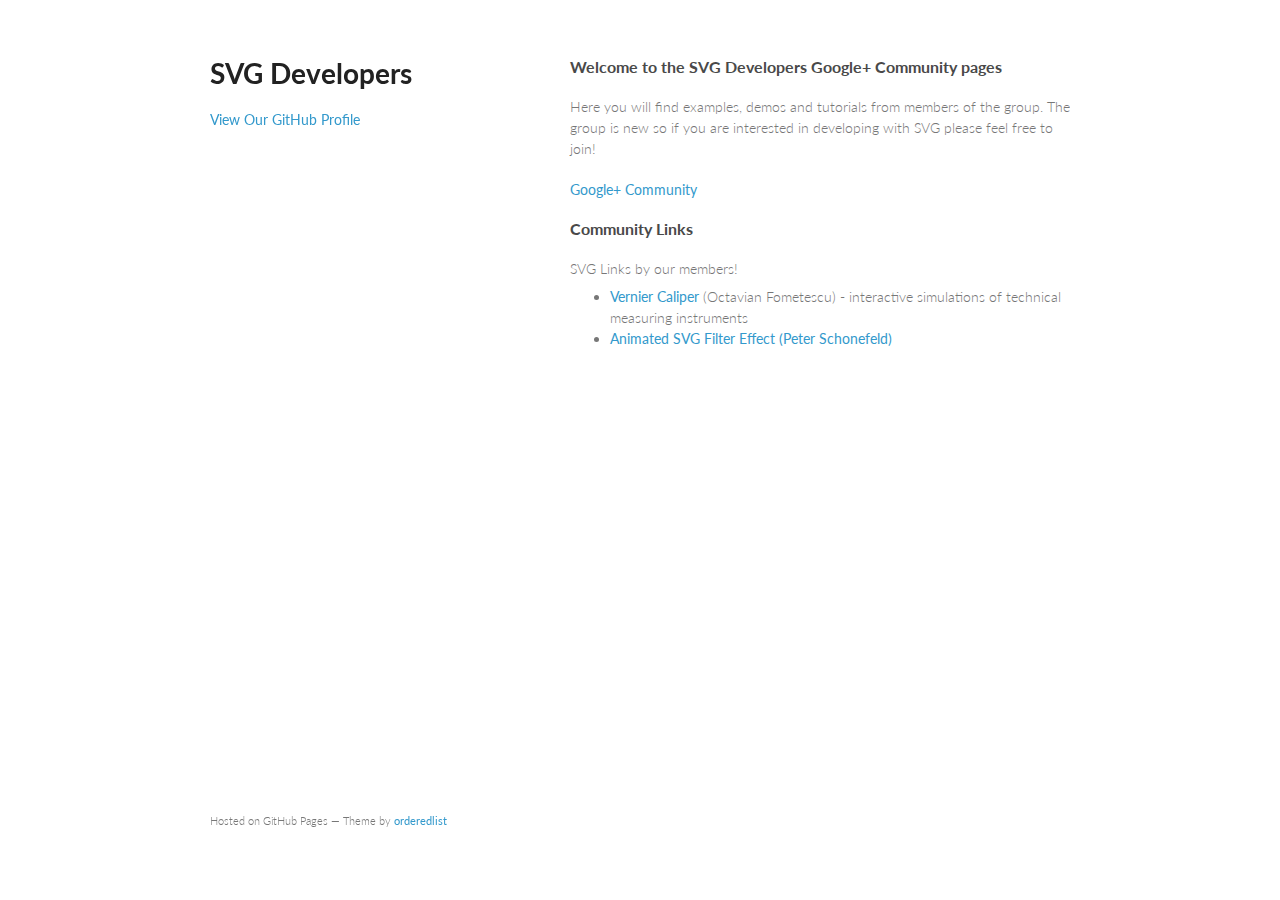
==== index.html @ 620b6cfe "Update index.html" ====
<!doctype html>
<html>
  <head>
    <meta charset="utf-8">
    <meta http-equiv="X-UA-Compatible" content="chrome=1">
    <title>Svg-developers.github.io by svg-developers</title>

    <link rel="stylesheet" href="stylesheets/styles.css">
    <link rel="stylesheet" href="stylesheets/pygment_trac.css">
    <meta name="viewport" content="width=device-width, initial-scale=1, user-scalable=no">
    <!--[if lt IE 9]>
    <script src="//html5shiv.googlecode.com/svn/trunk/html5.js"></script>
    <![endif]-->
  </head>
  <body>
    <div class="wrapper">
      <header>
        <h1>SVG Developers</h1>
        <p></p>


        <p class="view"><a href="https://github.com/svg-developers">View Our GitHub Profile</a></p>

      </header>
      <section>
        <h3>Welcome to the SVG Developers Google+ Community pages</h3>

<p>Here you will find examples, demos and tutorials from members of the group. The group is new so if you are interested in developing with SVG please feel free to join!</p>

<p><a href="https://plus.google.com/u/0/communities/103214861889274824229">Google+ Community</a></p>

<h3>Community Links</h3>

SVG Links by our members! 

<ul style="margin-top:7px;">
    <li><a href="http://tavifom.blogspot.ro/">Vernier Caliper</a> (Octavian Fometescu) - interactive simulations of technical measuring instruments</li>
    <li><a href="/members/pschonefeld/sullivan/index.html">Animated SVG Filter Effect (Peter Schonefeld)</a></li>
</ul>

<!--<p><a href="tutorials/viewing_svg/viewing_svg.html">test link</a></p>-->


<!--
<pre><code>$ cd your_repo_root/repo_name
$ git fetch origin
$ git checkout gh-pages
</code></pre>

<p>If you're using the GitHub for Mac, simply sync your repository and you'll see the new branch.</p>

<h3>Designer Templates</h3>

<p>We've crafted some handsome templates for you to use. Go ahead and continue to layouts to browse through them. You can easily go back to edit your page before publishing. After publishing your page, you can revisit the page generator and switch to another theme. Your Page content will be preserved if it remained markdown format.</p>

<h3>Rather Drive Stick?</h3>

<p>If you prefer to not use the automatic generator, push a branch named <code>gh-pages</code> to your repository to create a page manually. In addition to supporting regular HTML content, GitHub Pages support Jekyll, a simple, blog aware static site generator written by our own Tom Preston-Werner. Jekyll makes it easy to create site-wide headers and footers without having to copy them across every page. It also offers intelligent blog support and other advanced templating features.</p>

<h3>Authors and Contributors</h3>

<p>You can <a href="https://github.com/blog/821" class="user-mention">@mention</a> a GitHub username to generate a link to their profile. The resulting <code>&lt;a&gt;</code> element will link to the contributor's GitHub Profile. For example: In 2007, Chris Wanstrath (<a href="https://github.com/defunkt" class="user-mention">@defunkt</a>), PJ Hyett (<a href="https://github.com/pjhyett" class="user-mention">@pjhyett</a>), and Tom Preston-Werner (<a href="https://github.com/mojombo" class="user-mention">@mojombo</a>) founded GitHub.</p>

<h3>Support or Contact</h3>

<p>Having trouble with Pages? Check out the documentation at <a href="http://help.github.com/pages">http://help.github.com/pages</a> or contact <a href="mailto:support@github.com">support@github.com</a> and we’ll help you sort it out.</p>
    
-->

  </section>
      
        
      
      <footer>
        <p><small>Hosted on GitHub Pages &mdash; Theme by <a href="https://github.com/orderedlist">orderedlist</a></small></p>
      </footer>
    </div>

    <script src="javascripts/scale.fix.js"></script>
    
  </body>
</html>
---- stylesheets/styles.css ----
@import url(https://fonts.googleapis.com/css?family=Lato:300italic,700italic,300,700);

body {
  padding:50px;
  font:14px/1.5 Lato, "Helvetica Neue", Helvetica, Arial, sans-serif;
  color:#777;
  font-weight:300;
}

h1, h2, h3, h4, h5, h6 {
  color:#222;
  margin:0 0 20px;
}

p, ul, ol, table, pre, dl {
  margin:0 0 20px;
}

h1, h2, h3 {
  line-height:1.1;
}

h1 {
  font-size:28px;
}

h2 {
  color:#393939;
}

h3, h4, h5, h6 {
  color:#494949;
}

a {
  color:#39c;
  font-weight:400;
  text-decoration:none;
}

a small {
  font-size:11px;
  color:#777;
  margin-top:-0.6em;
  display:block;
}

.wrapper {
  width:860px;
  margin:0 auto;
}

blockquote {
  border-left:1px solid #e5e5e5;
  margin:0;
  padding:0 0 0 20px;
  font-style:italic;
}

code, pre {
  font-family:Monaco, Bitstream Vera Sans Mono, Lucida Console, Terminal;
  color:#333;
  font-size:12px;
}

pre {
  padding:8px 15px;
  background: #f8f8f8;  
  border-radius:5px;
  border:1px solid #e5e5e5;
  overflow-x: auto;
}

table {
  width:100%;
  border-collapse:collapse;
}

th, td {
  text-align:left;
  padding:5px 10px;
  border-bottom:1px solid #e5e5e5;
}

dt {
  color:#444;
  font-weight:700;
}

th {
  color:#444;
}

img {
  max-width:100%;
}

header {
  width:270px;
  float:left;
  position:fixed;
}

header ul {
  list-style:none;
  height:40px;
  
  padding:0;
  
  background: #eee;
  background: -moz-linear-gradient(top, #f8f8f8 0%, #dddddd 100%);
  background: -webkit-gradient(linear, left top, left bottom, color-stop(0%,#f8f8f8), color-stop(100%,#dddddd));
  background: -webkit-linear-gradient(top, #f8f8f8 0%,#dddddd 100%);
  background: -o-linear-gradient(top, #f8f8f8 0%,#dddddd 100%);
  background: -ms-linear-gradient(top, #f8f8f8 0%,#dddddd 100%);
  background: linear-gradient(top, #f8f8f8 0%,#dddddd 100%);
  
  border-radius:5px;
  border:1px solid #d2d2d2;
  box-shadow:inset #fff 0 1px 0, inset rgba(0,0,0,0.03) 0 -1px 0;
  width:270px;
}

header li {
  width:89px;
  float:left;
  border-right:1px solid #d2d2d2;
  height:40px;
}

header ul a {
  line-height:1;
  font-size:11px;
  color:#999;
  display:block;
  text-align:center;
  padding-top:6px;
  height:40px;
}

strong {
  color:#222;
  font-weight:700;
}

header ul li + li {
  width:88px;
  border-left:1px solid #fff;
}

header ul li + li + li {
  border-right:none;
  width:89px;
}

header ul a strong {
  font-size:14px;
  display:block;
  color:#222;
}

section {
  width:500px;
  float:right;
  padding-bottom:50px;
}

small {
  font-size:11px;
}

hr {
  border:0;
  background:#e5e5e5;
  height:1px;
  margin:0 0 20px;
}

footer {
  width:270px;
  float:left;
  position:fixed;
  bottom:50px;
}

@media print, screen and (max-width: 960px) {
  
  div.wrapper {
    width:auto;
    margin:0;
  }
  
  header, section, footer {
    float:none;
    position:static;
    width:auto;
  }
  
  header {
    padding-right:320px;
  }
  
  section {
    border:1px solid #e5e5e5;
    border-width:1px 0;
    padding:20px 0;
    margin:0 0 20px;
  }
  
  header a small {
    display:inline;
  }
  
  header ul {
    position:absolute;
    right:50px;
    top:52px;
  }
}

@media print, screen and (max-width: 720px) {
  body {
    word-wrap:break-word;
  }
  
  header {
    padding:0;
  }
  
  header ul, header p.view {
    position:static;
  }
  
  pre, code {
    word-wrap:normal;
  }
}

@media print, screen and (max-width: 480px) {
  body {
    padding:15px;
  }
  
  header ul {
    display:none;
  }
}

@media print {
  body {
    padding:0.4in;
    font-size:12pt;
    color:#444;
  }
}
---- stylesheets/pygment_trac.css ----
.highlight  { background: #ffffff; }
.highlight .c { color: #999988; font-style: italic } /* Comment */
.highlight .err { color: #a61717; background-color: #e3d2d2 } /* Error */
.highlight .k { font-weight: bold } /* Keyword */
.highlight .o { font-weight: bold } /* Operator */
.highlight .cm { color: #999988; font-style: italic } /* Comment.Multiline */
.highlight .cp { color: #999999; font-weight: bold } /* Comment.Preproc */
.highlight .c1 { color: #999988; font-style: italic } /* Comment.Single */
.highlight .cs { color: #999999; font-weight: bold; font-style: italic } /* Comment.Special */
.highlight .gd { color: #000000; background-color: #ffdddd } /* Generic.Deleted */
.highlight .gd .x { color: #000000; background-color: #ffaaaa } /* Generic.Deleted.Specific */
.highlight .ge { font-style: italic } /* Generic.Emph */
.highlight .gr { color: #aa0000 } /* Generic.Error */
.highlight .gh { color: #999999 } /* Generic.Heading */
.highlight .gi { color: #000000; background-color: #ddffdd } /* Generic.Inserted */
.highlight .gi .x { color: #000000; background-color: #aaffaa } /* Generic.Inserted.Specific */
.highlight .go { color: #888888 } /* Generic.Output */
.highlight .gp { color: #555555 } /* Generic.Prompt */
.highlight .gs { font-weight: bold } /* Generic.Strong */
.highlight .gu { color: #800080; font-weight: bold; } /* Generic.Subheading */
.highlight .gt { color: #aa0000 } /* Generic.Traceback */
.highlight .kc { font-weight: bold } /* Keyword.Constant */
.highlight .kd { font-weight: bold } /* Keyword.Declaration */
.highlight .kn { font-weight: bold } /* Keyword.Namespace */
.highlight .kp { font-weight: bold } /* Keyword.Pseudo */
.highlight .kr { font-weight: bold } /* Keyword.Reserved */
.highlight .kt { color: #445588; font-weight: bold } /* Keyword.Type */
.highlight .m { color: #009999 } /* Literal.Number */
.highlight .s { color: #d14 } /* Literal.String */
.highlight .na { color: #008080 } /* Name.Attribute */
.highlight .nb { color: #0086B3 } /* Name.Builtin */
.highlight .nc { color: #445588; font-weight: bold } /* Name.Class */
.highlight .no { color: #008080 } /* Name.Constant */
.highlight .ni { color: #800080 } /* Name.Entity */
.highlight .ne { color: #990000; font-weight: bold } /* Name.Exception */
.highlight .nf { color: #990000; font-weight: bold } /* Name.Function */
.highlight .nn { color: #555555 } /* Name.Namespace */
.highlight .nt { color: #000080 } /* Name.Tag */
.highlight .nv { color: #008080 } /* Name.Variable */
.highlight .ow { font-weight: bold } /* Operator.Word */
.highlight .w { color: #bbbbbb } /* Text.Whitespace */
.highlight .mf { color: #009999 } /* Literal.Number.Float */
.highlight .mh { color: #009999 } /* Literal.Number.Hex */
.highlight .mi { color: #009999 } /* Literal.Number.Integer */
.highlight .mo { color: #009999 } /* Literal.Number.Oct */
.highlight .sb { color: #d14 } /* Literal.String.Backtick */
.highlight .sc { color: #d14 } /* Literal.String.Char */
.highlight .sd { color: #d14 } /* Literal.String.Doc */
.highlight .s2 { color: #d14 } /* Literal.String.Double */
.highlight .se { color: #d14 } /* Literal.String.Escape */
.highlight .sh { color: #d14 } /* Literal.String.Heredoc */
.highlight .si { color: #d14 } /* Literal.String.Interpol */
.highlight .sx { color: #d14 } /* Literal.String.Other */
.highlight .sr { color: #009926 } /* Literal.String.Regex */
.highlight .s1 { color: #d14 } /* Literal.String.Single */
.highlight .ss { color: #990073 } /* Literal.String.Symbol */
.highlight .bp { color: #999999 } /* Name.Builtin.Pseudo */
.highlight .vc { color: #008080 } /* Name.Variable.Class */
.highlight .vg { color: #008080 } /* Name.Variable.Global */
.highlight .vi { color: #008080 } /* Name.Variable.Instance */
.highlight .il { color: #009999 } /* Literal.Number.Integer.Long */

.type-csharp .highlight .k { color: #0000FF }
.type-csharp .highlight .kt { color: #0000FF }
.type-csharp .highlight .nf { color: #000000; font-weight: normal }
.type-csharp .highlight .nc { color: #2B91AF }
.type-csharp .highlight .nn { color: #000000 }
.type-csharp .highlight .s { color: #A31515 }
.type-csharp .highlight .sc { color: #A31515 }
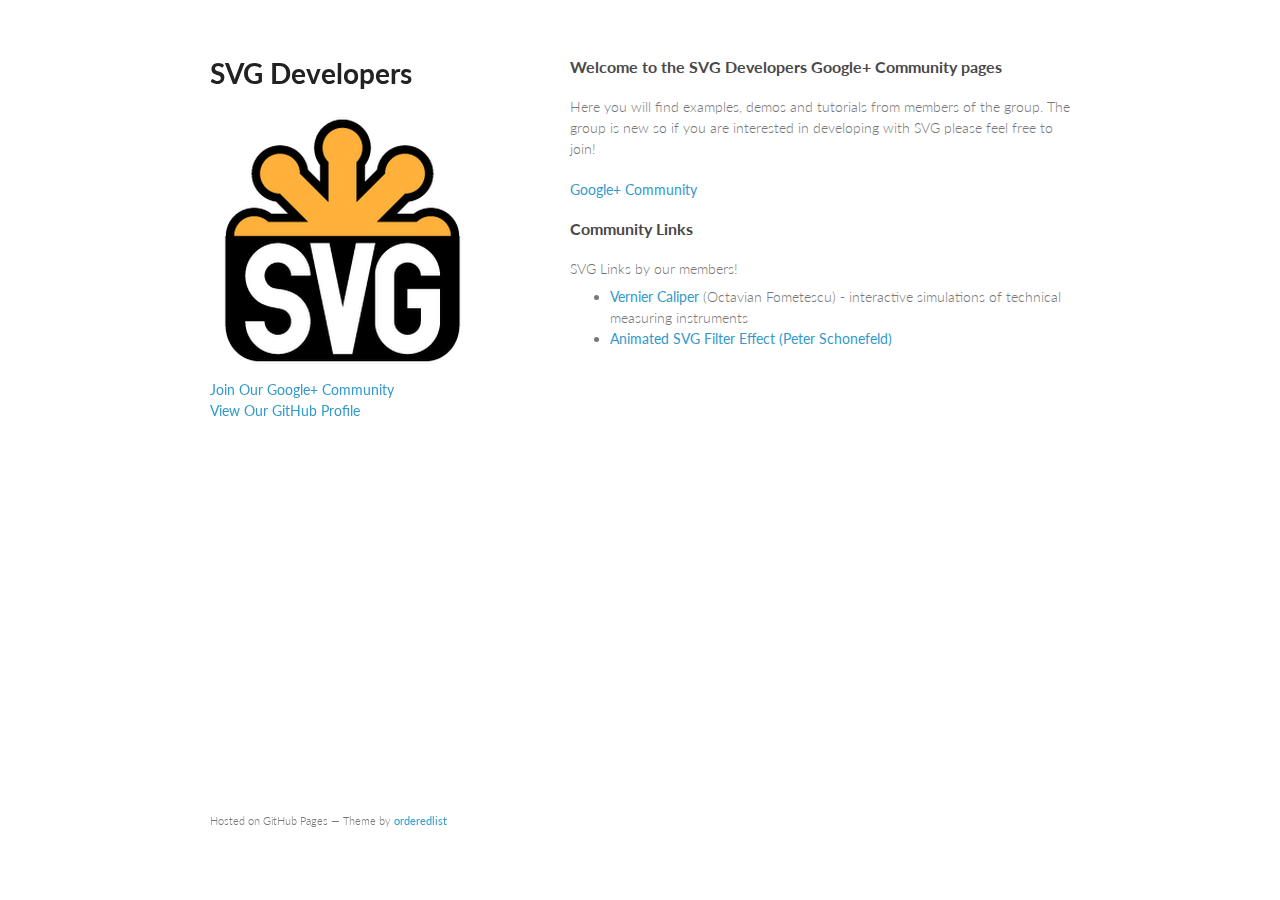
==== commit 00cddbc1: "update" ====
--- a/index.html
+++ b/index.html
@@ -1,4 +1,4 @@
-<!doctype html>
+﻿<!doctype html>
 <html>
   <head>
     <meta charset="utf-8">
@@ -16,11 +16,11 @@
     <div class="wrapper">
       <header>
         <h1>SVG Developers</h1>
-        <p></p>
-
-
-        <p class="view"><a href="https://github.com/svg-developers">View Our GitHub Profile</a></p>
-
+        <img src="/svg.jpg" style="width:265px;height:265px" />
+        <p class="view">
+          <a href="https://plus.google.com/u/0/communities/103214861889274824229">Join Our Google+ Community</a><br/>        
+          <a href="https://github.com/svg-developers">View Our GitHub Profile</a>
+        </p>
       </header>
       <section>
         <h3>Welcome to the SVG Developers Google+ Community pages</h3>
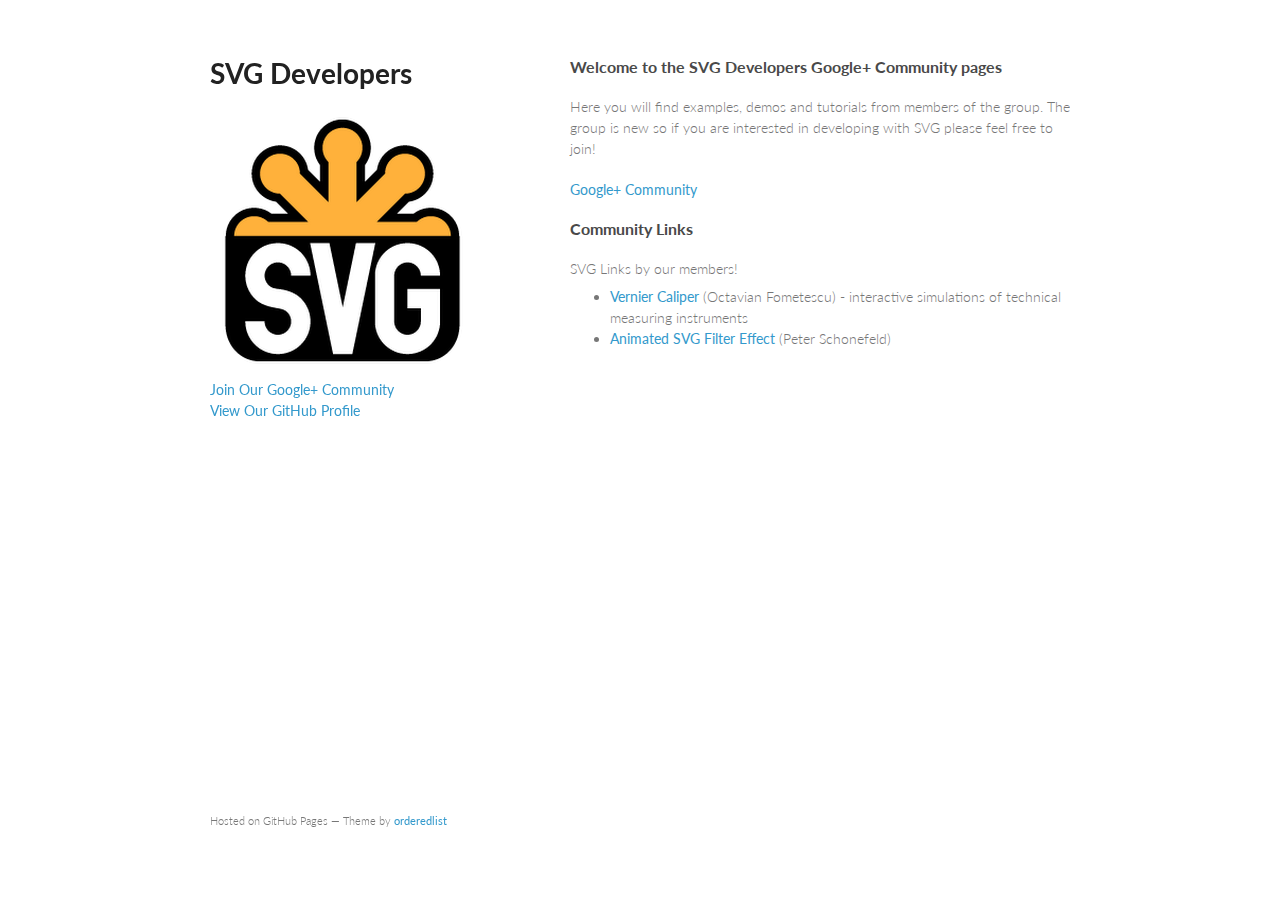
==== commit d8a73e51: "update" ====
--- a/index.html
+++ b/index.html
@@ -35,7 +35,7 @@
 
 <ul style="margin-top:7px;">
     <li><a href="http://tavifom.blogspot.ro/">Vernier Caliper</a> (Octavian Fometescu) - interactive simulations of technical measuring instruments</li>
-    <li><a href="/members/pschonefeld/sullivan/index.html">Animated SVG Filter Effect (Peter Schonefeld)</a></li>
+    <li><a href="/members/pschonefeld/sullivan/index.html">Animated SVG Filter Effect</a> (Peter Schonefeld)</li>
 </ul>
 
 <!--<p><a href="tutorials/viewing_svg/viewing_svg.html">test link</a></p>-->
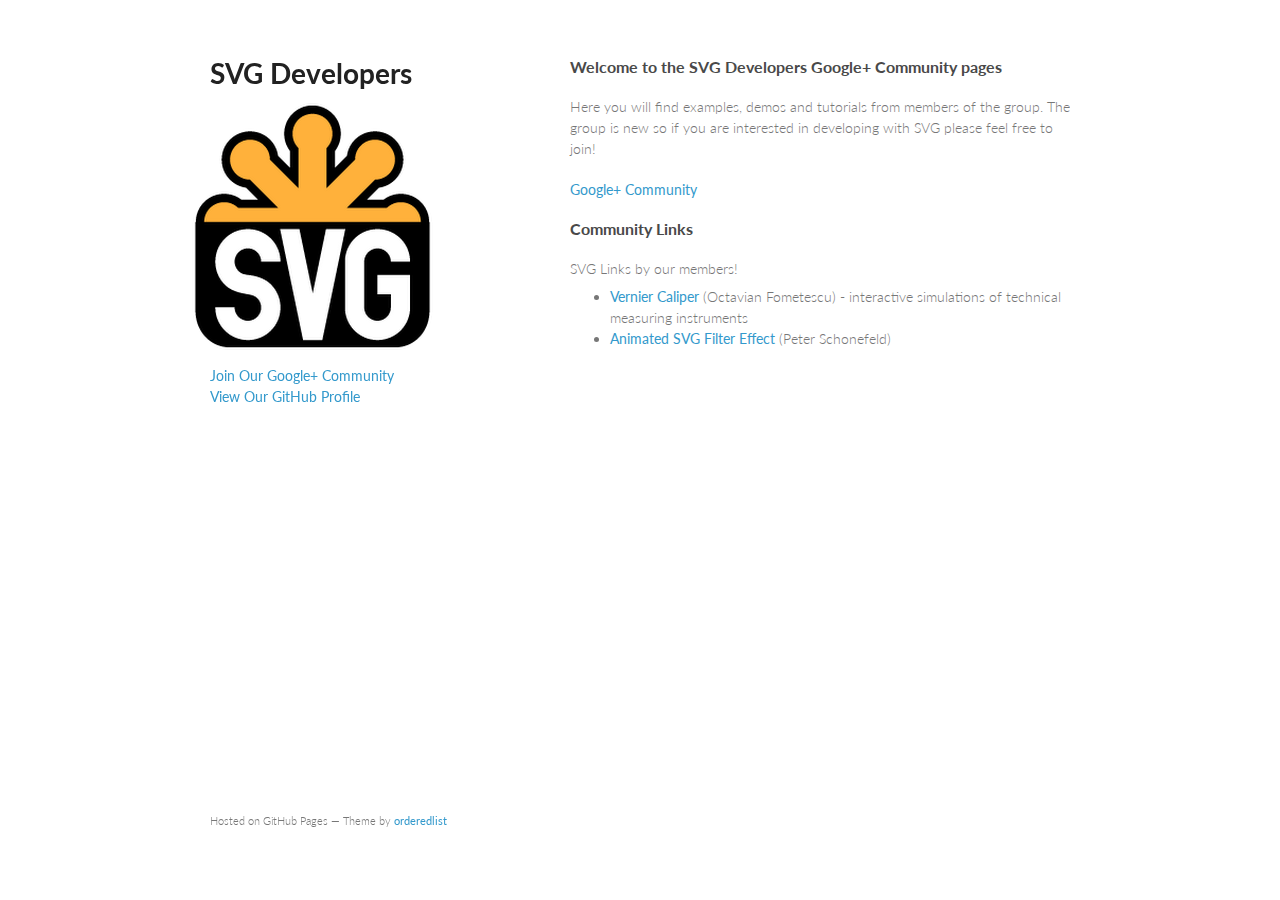
==== commit e701e6cd: "fix logo" ====
--- a/index.html
+++ b/index.html
@@ -16,7 +16,7 @@
     <div class="wrapper">
       <header>
         <h1>SVG Developers</h1>
-        <img src="/svg.jpg" style="width:265px;height:265px" />
+        <img src="/svg.jpg" style="width:265px;height:265px;margin-top:-14px;margin-left: -30px;" />
         <p class="view">
           <a href="https://plus.google.com/u/0/communities/103214861889274824229">Join Our Google+ Community</a><br/>        
           <a href="https://github.com/svg-developers">View Our GitHub Profile</a>
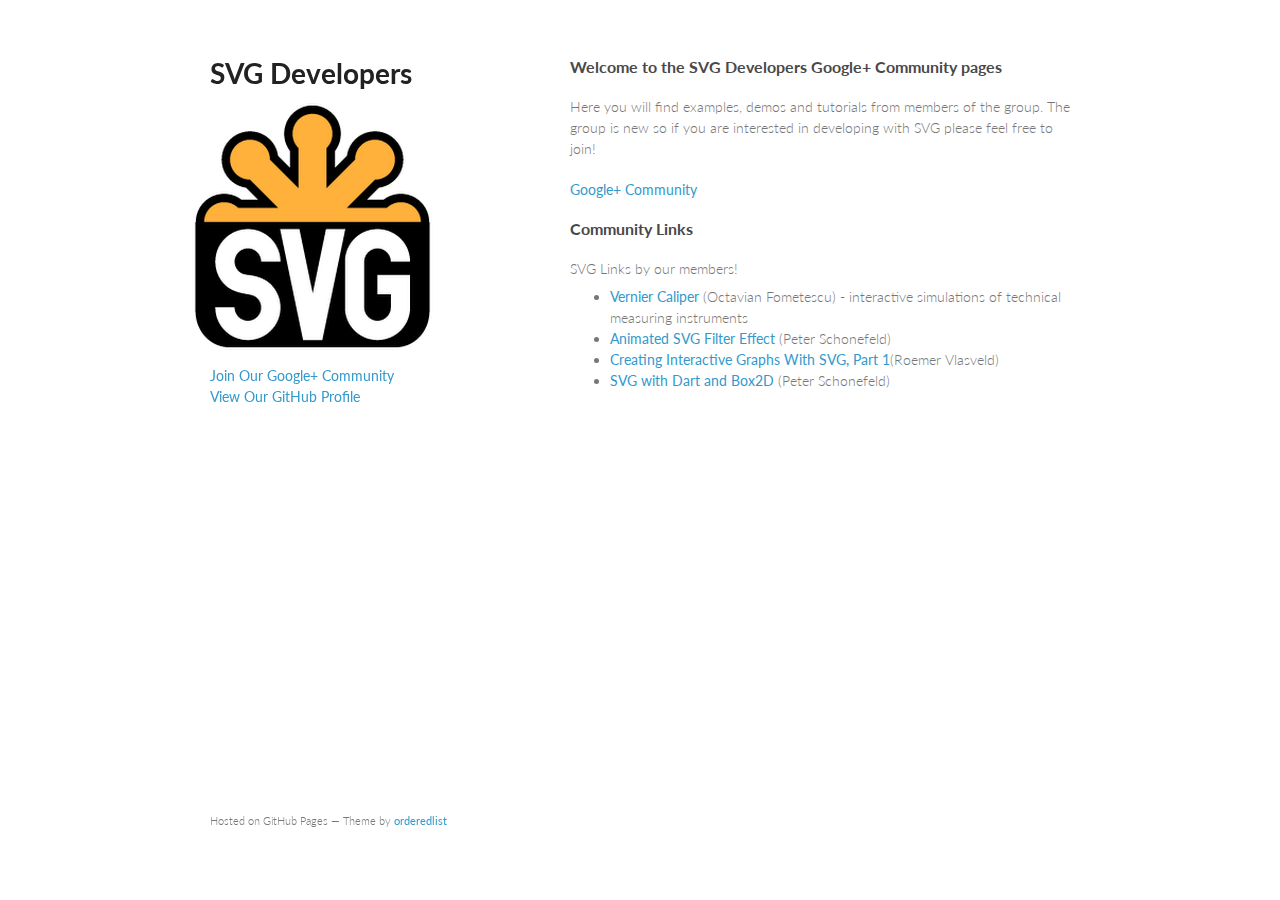
==== commit 89ad7935: "Added links" ====
--- a/index.html
+++ b/index.html
@@ -36,6 +36,9 @@
 <ul style="margin-top:7px;">
     <li><a href="http://tavifom.blogspot.ro/">Vernier Caliper</a> (Octavian Fometescu) - interactive simulations of technical measuring instruments</li>
     <li><a href="/members/pschonefeld/sullivan/index.html">Animated SVG Filter Effect</a> (Peter Schonefeld)</li>
+    <li><a href="http://rvlasveld.github.io/blog/2013/07/02/creating-interactive-graphs-with-svg-part-1/">Creating Interactive Graphs With SVG, Part 1</a>(Roemer Vlasveld)</li>	
+    <li><a href="http://svg-developers.github.io/members/pschonefeld/floatingpetals/index.html">SVG with Dart and Box2D</a> (Peter Schonefeld)</li>
+    <!-- <li><a href=""></a>()</li> -->
 </ul>
 
 <!--<p><a href="tutorials/viewing_svg/viewing_svg.html">test link</a></p>-->
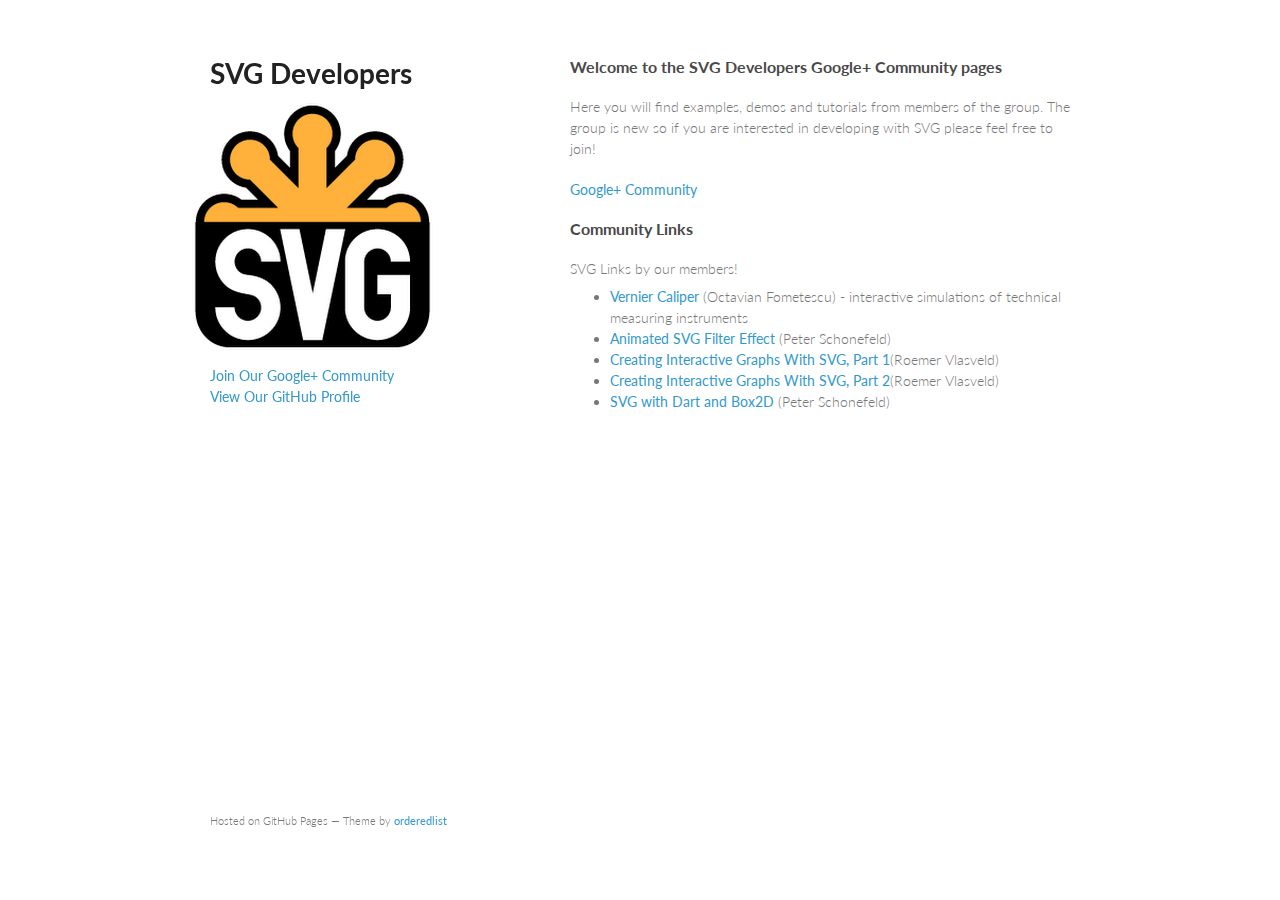
==== commit c8c0fd3f: "Added link to Roemer's new article" ====
--- a/index.html
+++ b/index.html
@@ -36,7 +36,8 @@
 <ul style="margin-top:7px;">
     <li><a href="http://tavifom.blogspot.ro/">Vernier Caliper</a> (Octavian Fometescu) - interactive simulations of technical measuring instruments</li>
     <li><a href="/members/pschonefeld/sullivan/index.html">Animated SVG Filter Effect</a> (Peter Schonefeld)</li>
-    <li><a href="http://rvlasveld.github.io/blog/2013/07/02/creating-interactive-graphs-with-svg-part-1/">Creating Interactive Graphs With SVG, Part 1</a>(Roemer Vlasveld)</li>	
+    <li><a href="http://rvlasveld.github.io/blog/2013/07/02/creating-interactive-graphs-with-svg-part-1/">Creating Interactive Graphs With SVG, Part 1</a>(Roemer Vlasveld)</li>
+    <li><a href="http://rvlasveld.github.io/blog/2013/07/02/creating-interactive-graphs-with-svg-part-2/">Creating Interactive Graphs With SVG, Part 2</a>(Roemer Vlasveld)</li>
     <li><a href="http://svg-developers.github.io/members/pschonefeld/floatingpetals/index.html">SVG with Dart and Box2D</a> (Peter Schonefeld)</li>
     <!-- <li><a href=""></a>()</li> -->
 </ul>
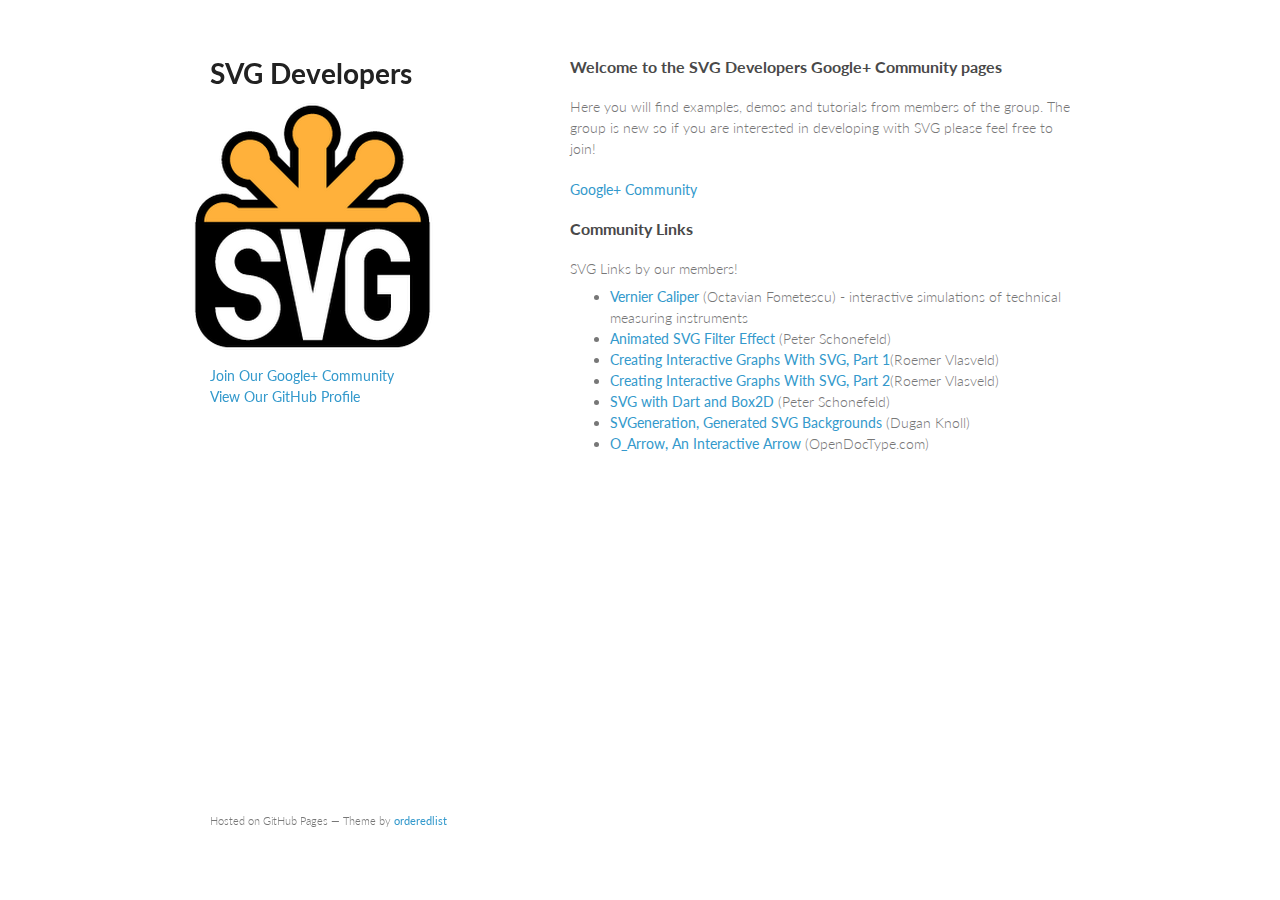
==== commit a5b0fc7c: "New Links" ====
--- a/index.html
+++ b/index.html
@@ -39,6 +39,8 @@
     <li><a href="http://rvlasveld.github.io/blog/2013/07/02/creating-interactive-graphs-with-svg-part-1/">Creating Interactive Graphs With SVG, Part 1</a>(Roemer Vlasveld)</li>
     <li><a href="http://rvlasveld.github.io/blog/2013/07/02/creating-interactive-graphs-with-svg-part-2/">Creating Interactive Graphs With SVG, Part 2</a>(Roemer Vlasveld)</li>
     <li><a href="http://svg-developers.github.io/members/pschonefeld/floatingpetals/index.html">SVG with Dart and Box2D</a> (Peter Schonefeld)</li>
+    <li><a href="http://svgeneration.com/">SVGeneration, Generated SVG Backgrounds</a> (Dugan Knoll)</li>
+    <li><a href="http://opendoctype.com/Download_Area/O_Arrow">O_Arrow, An Interactive Arrow</a> (OpenDocType.com)</li>
     <!-- <li><a href=""></a>()</li> -->
 </ul>
 
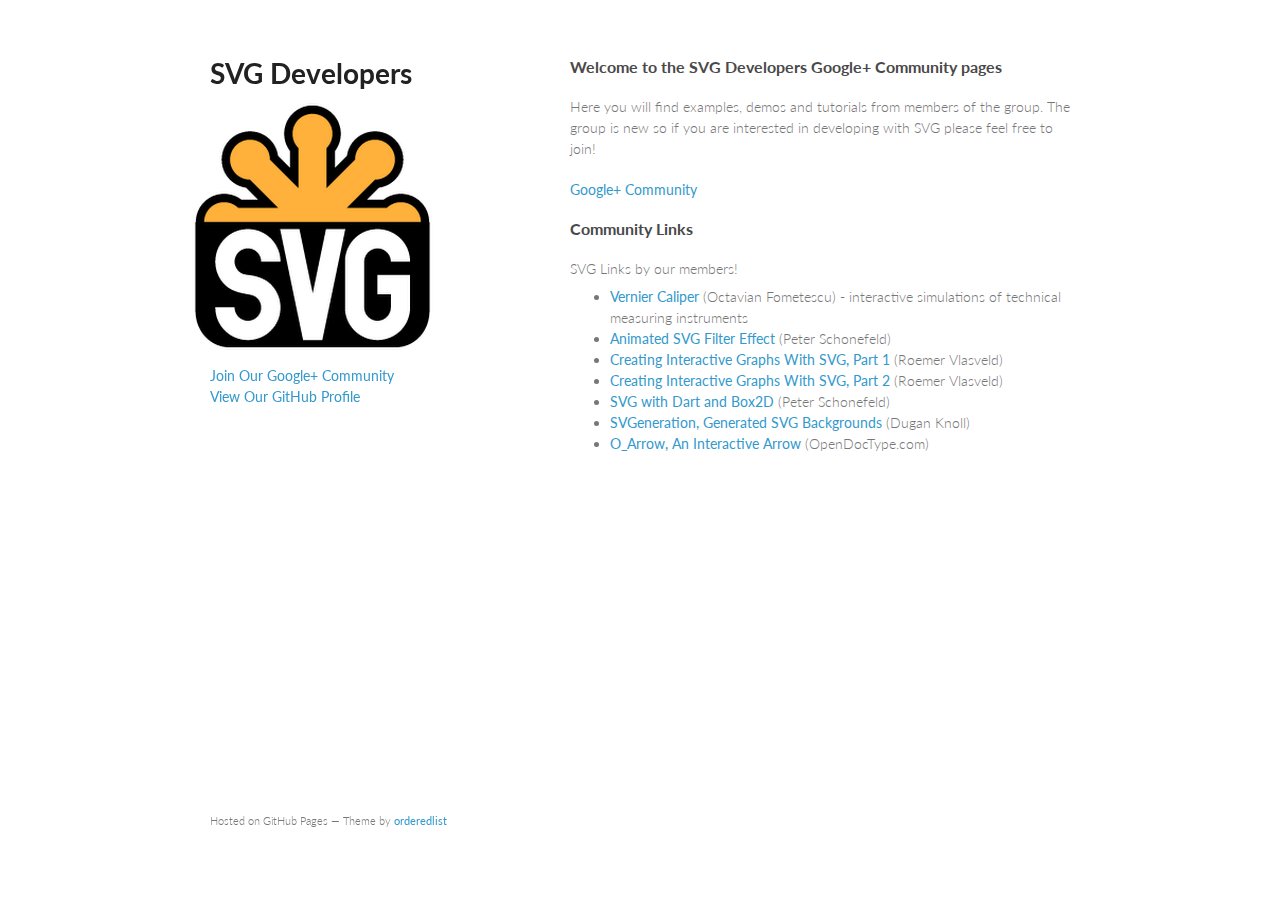
==== commit c624ae05: "Add missing whitespaces after links" ====
--- a/index.html
+++ b/index.html
@@ -36,8 +36,8 @@
 <ul style="margin-top:7px;">
     <li><a href="http://tavifom.blogspot.ro/">Vernier Caliper</a> (Octavian Fometescu) - interactive simulations of technical measuring instruments</li>
     <li><a href="/members/pschonefeld/sullivan/index.html">Animated SVG Filter Effect</a> (Peter Schonefeld)</li>
-    <li><a href="http://rvlasveld.github.io/blog/2013/07/02/creating-interactive-graphs-with-svg-part-1/">Creating Interactive Graphs With SVG, Part 1</a>(Roemer Vlasveld)</li>
-    <li><a href="http://rvlasveld.github.io/blog/2013/07/02/creating-interactive-graphs-with-svg-part-2/">Creating Interactive Graphs With SVG, Part 2</a>(Roemer Vlasveld)</li>
+    <li><a href="http://rvlasveld.github.io/blog/2013/07/02/creating-interactive-graphs-with-svg-part-1/">Creating Interactive Graphs With SVG, Part 1</a> (Roemer Vlasveld)</li>
+    <li><a href="http://rvlasveld.github.io/blog/2013/07/02/creating-interactive-graphs-with-svg-part-2/">Creating Interactive Graphs With SVG, Part 2</a> (Roemer Vlasveld)</li>
     <li><a href="http://svg-developers.github.io/members/pschonefeld/floatingpetals/index.html">SVG with Dart and Box2D</a> (Peter Schonefeld)</li>
     <li><a href="http://svgeneration.com/">SVGeneration, Generated SVG Backgrounds</a> (Dugan Knoll)</li>
     <li><a href="http://opendoctype.com/Download_Area/O_Arrow">O_Arrow, An Interactive Arrow</a> (OpenDocType.com)</li>
